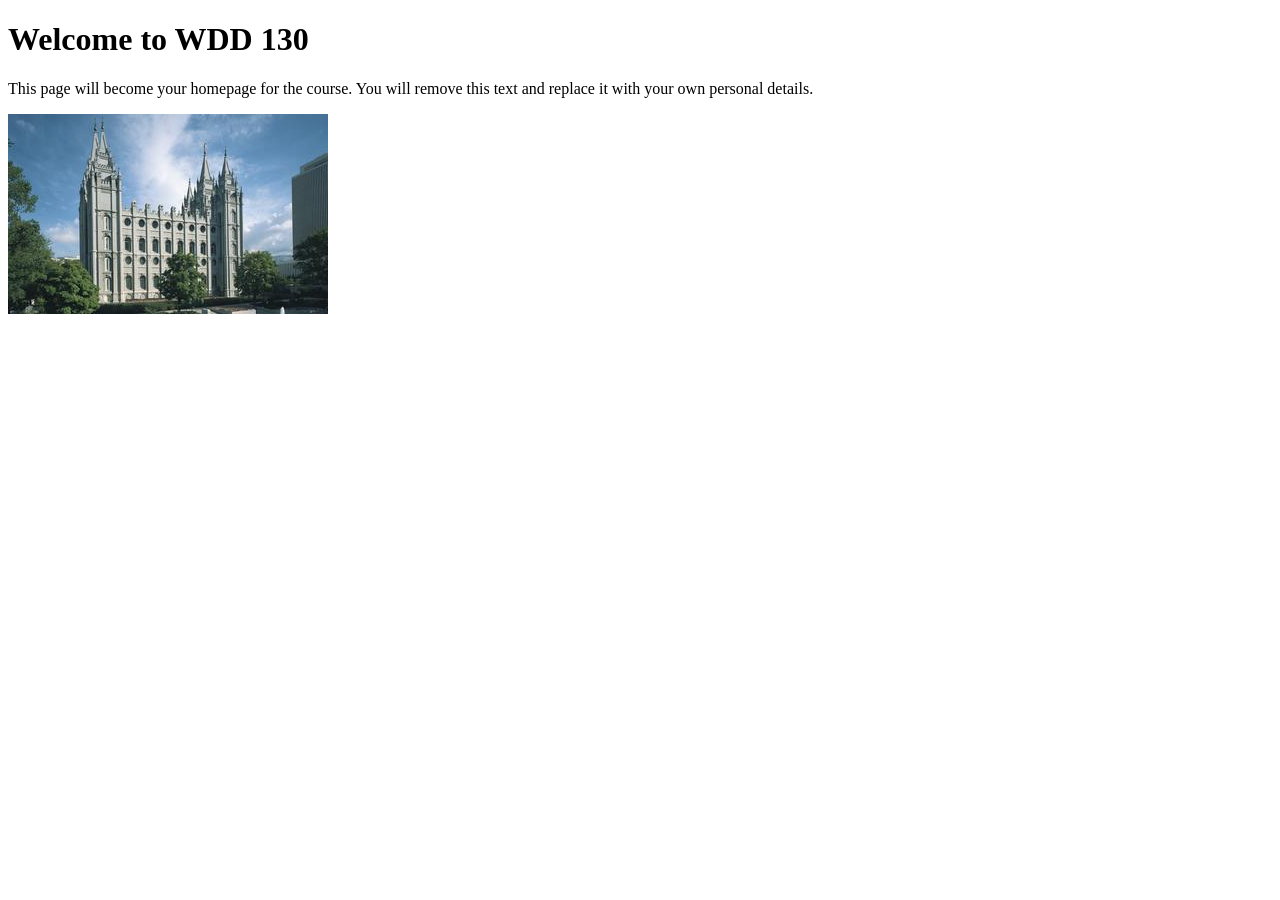
==== index.html @ 2a23b269 "Initial commit" ====
<!DOCTYPE html>
<html lang="en">

<head>
    <meta charset="UTF-8">
    <meta name="viewport" content="width=device-width, initial-scale=1.0">
    <title>WDD 130 | Personal Homepage</title>
</head>

<body>
    <h1>Welcome to WDD 130</h1>
    <p>This page will become your homepage for the course. You will remove this text and replace it with your own personal details.</p>

    <img src="images/salt-lake-temple.jpg" alt="The Salt Lake Temple.">
</body>

</html>
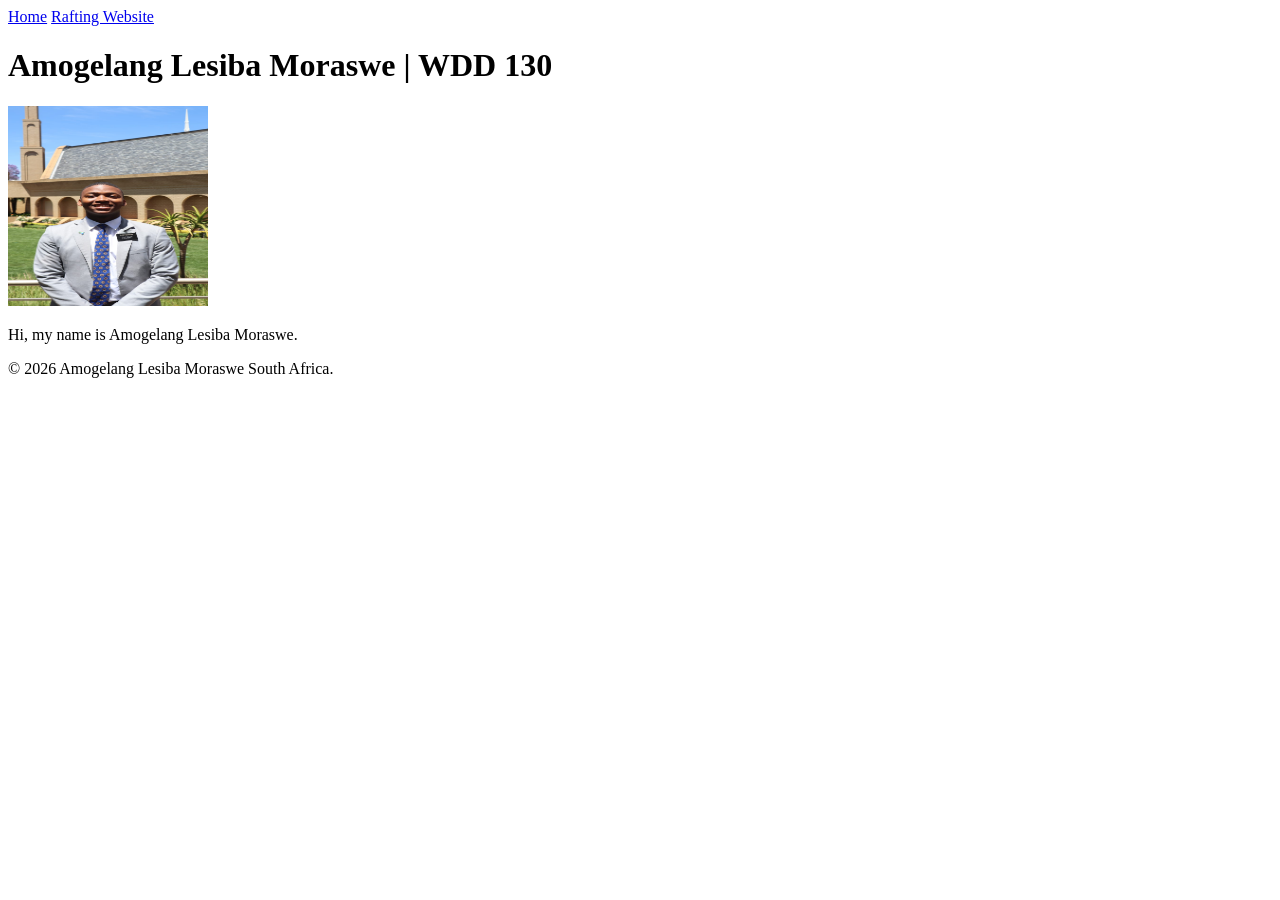
==== commit fb80c33b: "Homepage submit" ====
--- a/index.html
+++ b/index.html
@@ -4,14 +4,23 @@
 <head>
     <meta charset="UTF-8">
     <meta name="viewport" content="width=device-width, initial-scale=1.0">
-    <title>WDD 130 | Personal Homepage</title>
+    <title>Amogelang Lesiba Moraswe | WDD 130</title>
 </head>
 
 <body>
-    <h1>Welcome to WDD 130</h1>
-    <p>This page will become your homepage for the course. You will remove this text and replace it with your own personal details.</p>
-
-    <img src="images/salt-lake-temple.jpg" alt="The Salt Lake Temple.">
+   <header>
+    <nav>
+      <a href="#">Home</a>
+      <a href="wwr/">Rafting Website </a>
+    </nav>
+   </header>
+   <main> 
+        <h1> Amogelang Lesiba Moraswe | WDD 130 </h1>
+        <img src="images/profile.jpg" alt="Amogelang Lesiba Moraswe" width="200" height="200">
+        <p>Hi, my name is Amogelang Lesiba Moraswe. </p>
+   </main>
+   <footer>
+    <p> &copy; 2026 Amogelang Lesiba Moraswe South Africa.</p>
+   </footer>
 </body>
-
 </html>
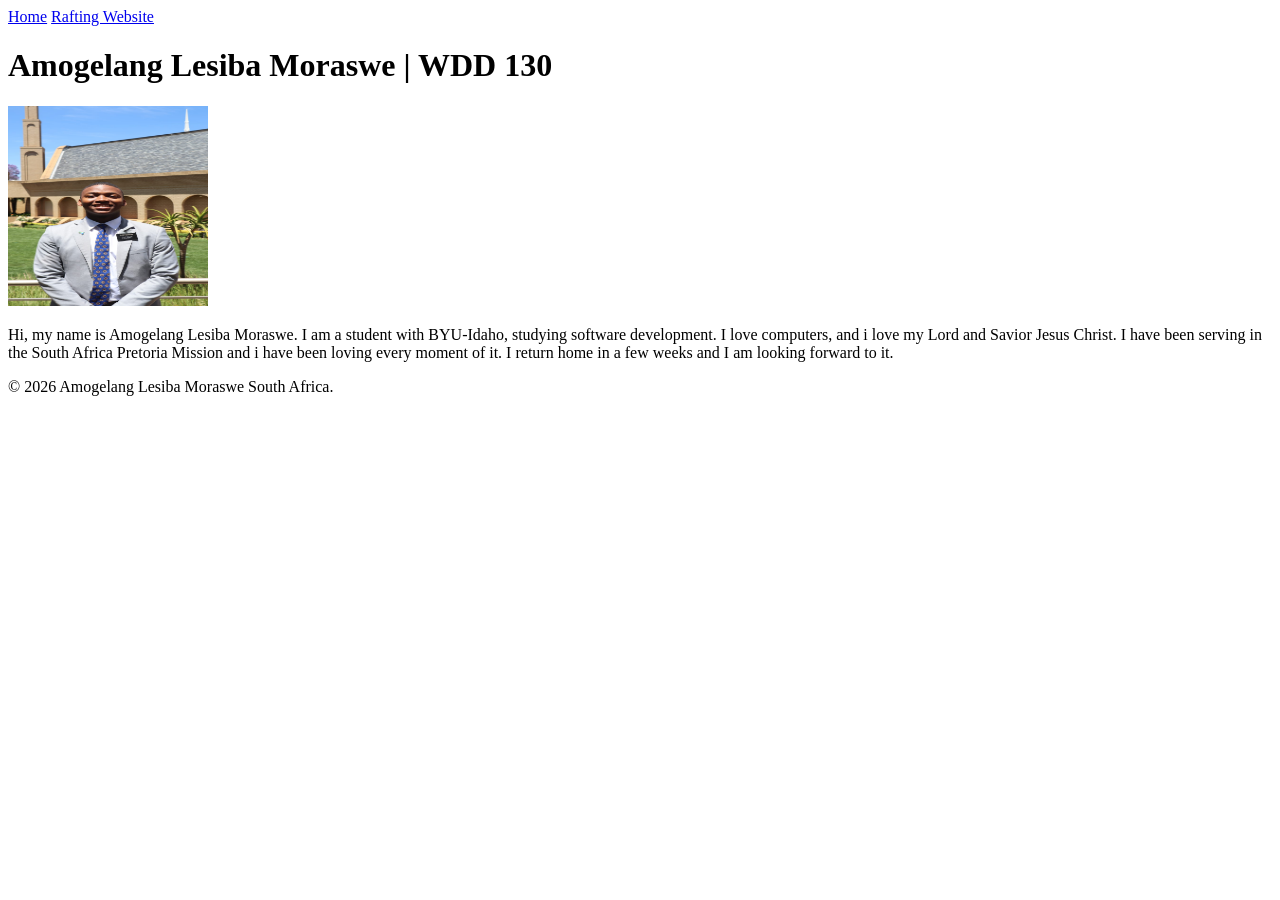
==== commit a11249bc: "Paragraph changes" ====
--- a/index.html
+++ b/index.html
@@ -17,7 +17,7 @@
    <main> 
         <h1> Amogelang Lesiba Moraswe | WDD 130 </h1>
         <img src="images/profile.jpg" alt="Amogelang Lesiba Moraswe" width="200" height="200">
-        <p>Hi, my name is Amogelang Lesiba Moraswe. </p>
+        <p>Hi, my name is Amogelang Lesiba Moraswe. I am a student with BYU-Idaho, studying software development. I love computers, and i love my Lord and Savior Jesus Christ. I have been serving in the South Africa Pretoria Mission and i have been loving every moment of it. I return home in a few weeks and I am looking forward to it. </p>
    </main>
    <footer>
     <p> &copy; 2026 Amogelang Lesiba Moraswe South Africa.</p>
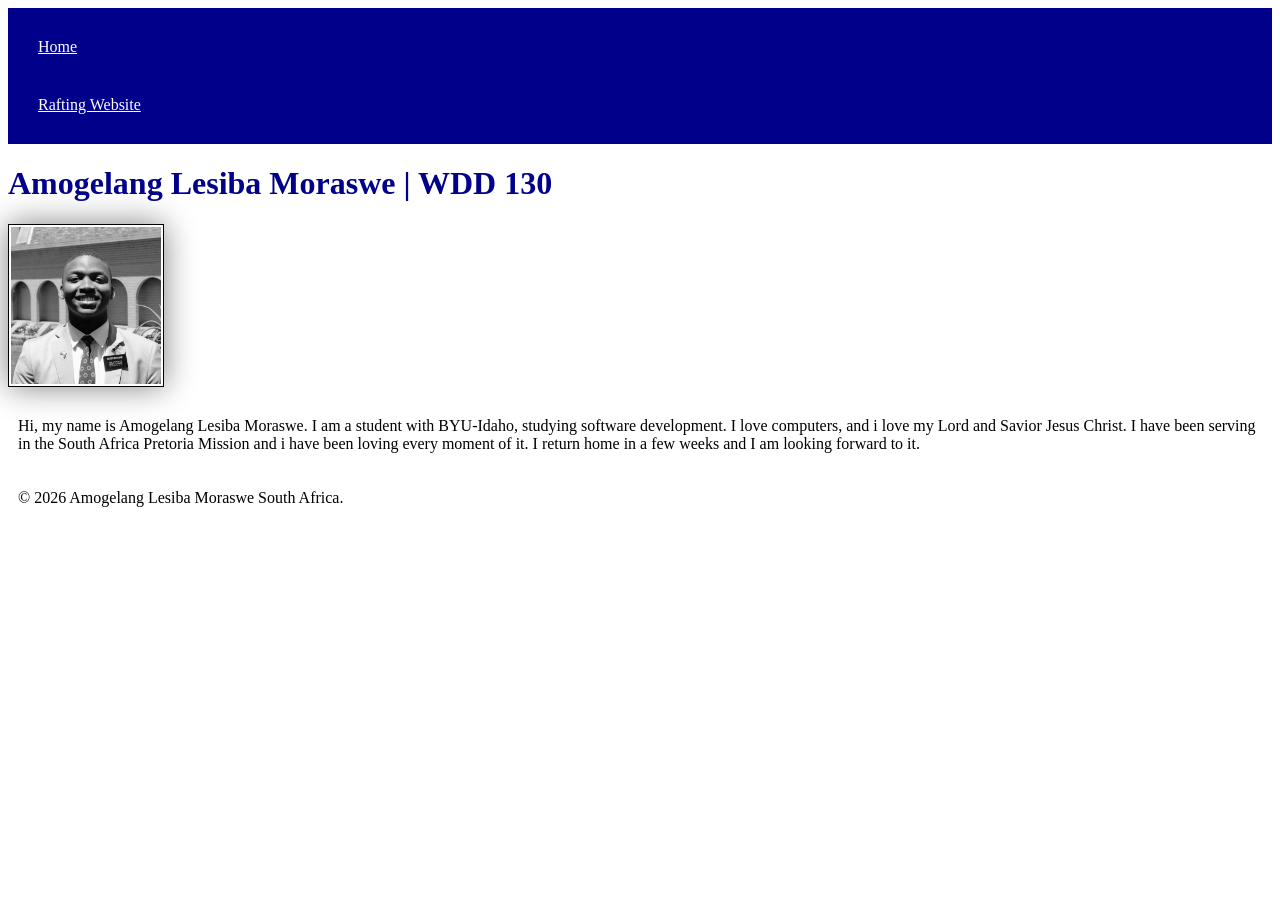
==== commit 9d0b6fa7: "Changes made to the style sheet" ====
--- a/index.html
+++ b/index.html
@@ -2,25 +2,27 @@
 <html lang="en">
 
 <head>
-    <meta charset="UTF-8">
-    <meta name="viewport" content="width=device-width, initial-scale=1.0">
-    <title>Amogelang Lesiba Moraswe | WDD 130</title>
+  <meta charset="UTF-8">
+  <meta name="viewport" content="width=device-width, initial-scale=1.0">
+  <title>Amogelang Lesiba Moraswe | WDD 130</title>
+  <link rel="Stylesheet" href="styles/styles.css">
 </head>
 
 <body>
-   <header>
+  <header>
     <nav>
       <a href="#">Home</a>
       <a href="wwr/">Rafting Website </a>
     </nav>
-   </header>
-   <main> 
-        <h1> Amogelang Lesiba Moraswe | WDD 130 </h1>
-        <img src="images/profile.jpg" alt="Amogelang Lesiba Moraswe" width="200" height="200">
-        <p>Hi, my name is Amogelang Lesiba Moraswe. I am a student with BYU-Idaho, studying software development. I love computers, and i love my Lord and Savior Jesus Christ. I have been serving in the South Africa Pretoria Mission and i have been loving every moment of it. I return home in a few weeks and I am looking forward to it. </p>
-   </main>
-   <footer>
+  </header>
+  <main>
+    <h1> Amogelang Lesiba Moraswe | WDD 130 </h1>
+    <img src="images/profile.jpg" alt="Amogelang Lesiba Moraswe" width="200" height="200">
+    <p>Hi, my name is Amogelang Lesiba Moraswe. I am a student with BYU-Idaho, studying software development. I love computers, and i love my Lord and Savior Jesus Christ. I have been serving in the South Africa Pretoria Mission and i have been loving every moment of it. I return home in a few weeks and I am looking forward to it. </p>
+  </main>
+  <footer>
     <p> &copy; 2026 Amogelang Lesiba Moraswe South Africa.</p>
-   </footer>
+  </footer>
 </body>
+
 </html>
--- a/styles/styles.css
+++ b/styles/styles.css
@@ -0,0 +1,26 @@
+nav {
+    background-color: darkblue;
+    padding: 10px;
+}
+
+nav a {
+    color: white;
+    display: block;
+    padding: 20px;
+}
+
+h1 {
+    color: darkblue;
+}
+
+img {
+    width: 150px;
+    height: auto;
+    border: 1px solid black;
+    padding: 2px;
+    box-shadow: 0 0 30px gray;
+}
+
+p {
+    padding: 10px;
+}
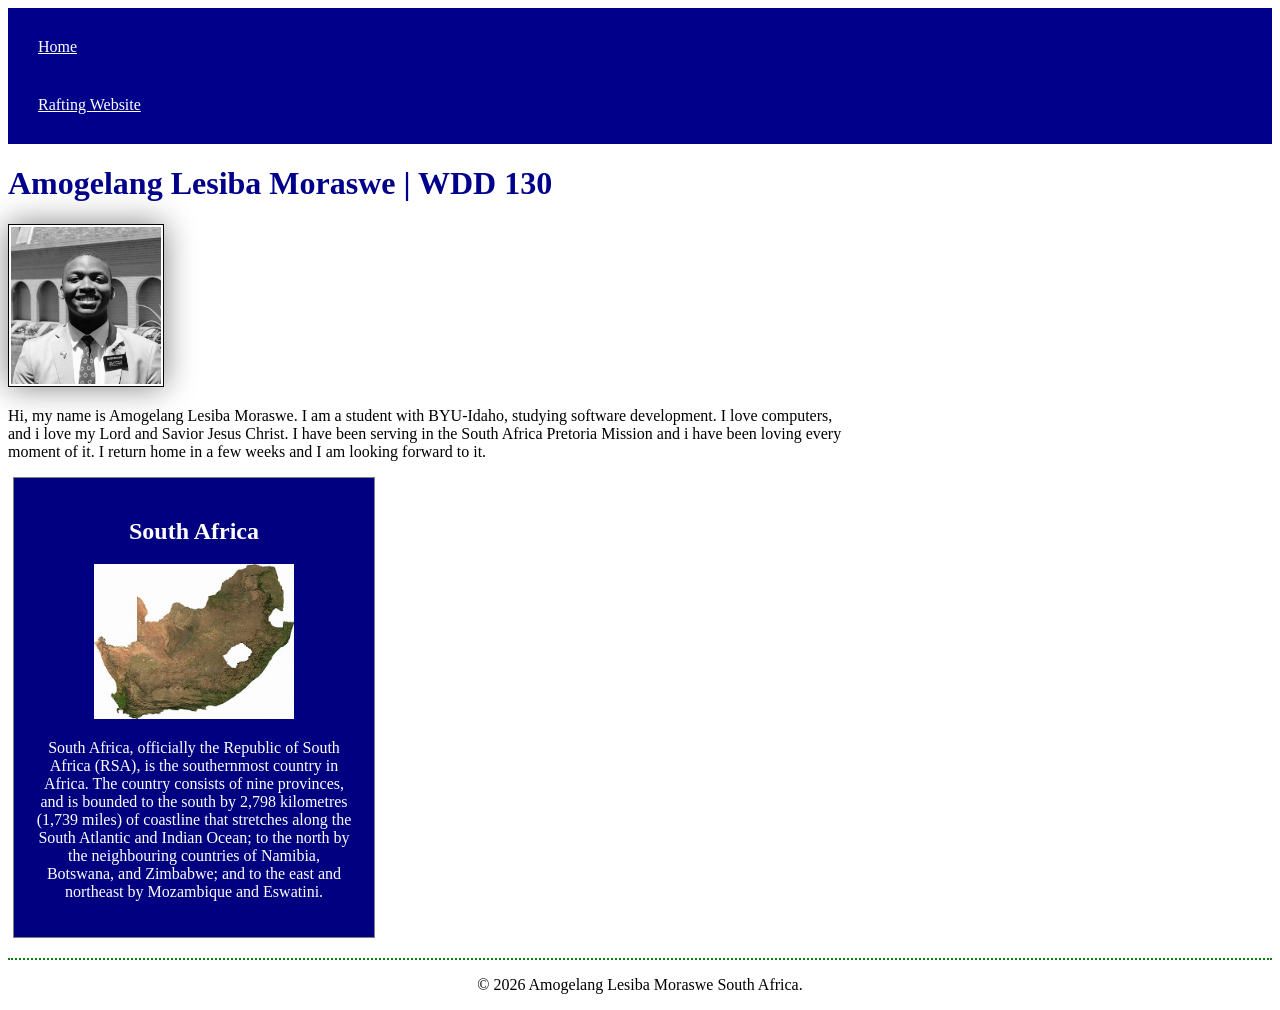
==== commit d56cad0f: "Assignment Submission" ====
--- a/index.html
+++ b/index.html
@@ -5,6 +5,8 @@
   <meta charset="UTF-8">
   <meta name="viewport" content="width=device-width, initial-scale=1.0">
   <title>Amogelang Lesiba Moraswe | WDD 130</title>
+  <meta name="description" content="WDD, School, BYU, Software Development">
+  <meta name="Amogelang Lesiba Moraswe">
   <link rel="Stylesheet" href="styles/styles.css">
 </head>
 
@@ -20,6 +22,12 @@
     <img src="images/profile.jpg" alt="Amogelang Lesiba Moraswe" width="200" height="200">
     <p>Hi, my name is Amogelang Lesiba Moraswe. I am a student with BYU-Idaho, studying software development. I love computers, and i love my Lord and Savior Jesus Christ. I have been serving in the South Africa Pretoria Mission and i have been loving every moment of it. I return home in a few weeks and I am looking forward to it. </p>
   </main>
+  <aside>
+    <h2>South Africa</h2>
+    <img src="images/south-africa.jpg" alt="South Africa">
+    <p>South Africa, officially the Republic of South Africa (RSA), is the southernmost country in Africa. The country consists of nine provinces, and is bounded to the south by 2,798 kilometres (1,739 miles) of coastline that stretches along the South Atlantic and Indian Ocean; to the north by the neighbouring countries of Namibia, Botswana, and Zimbabwe; and to the east and northeast by Mozambique and Eswatini.</p>
+  </aside>
+
   <footer>
     <p> &copy; 2026 Amogelang Lesiba Moraswe South Africa.</p>
   </footer>
--- a/styles/styles.css
+++ b/styles/styles.css
@@ -13,7 +13,7 @@
     color: darkblue;
 }
 
-img {
+main img {
     width: 150px;
     height: auto;
     border: 1px solid black;
@@ -22,5 +22,30 @@
 }
 
 p {
-    padding: 10px;
+    padding: 0;
 }
+
+main {
+    max-width: 840px;
+}
+
+aside {
+    width: 20rem;
+    margin: 5px;
+    border: 1px solid gray;
+    padding: 20px;
+    background-color: navy;
+    color: white;
+    text-align: center;
+}
+
+aside img {
+    width: 200px;
+    height: auto;
+}
+
+footer {
+    margin-top: 20px;
+    border-top: 2px dotted green;
+    text-align: center;
+}
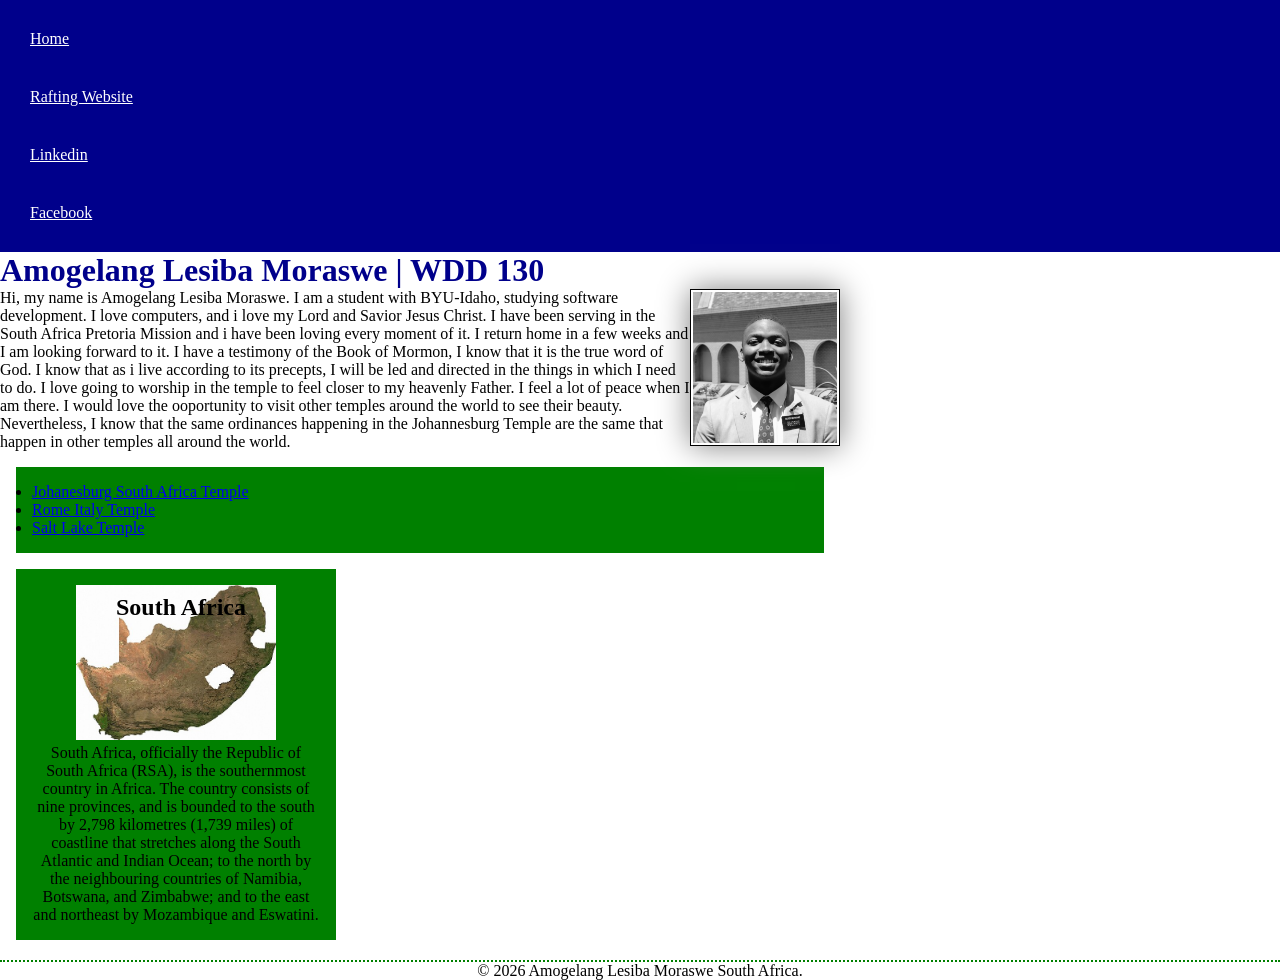
==== commit ec610fb2: "wwr project about" ====
--- a/index.html
+++ b/index.html
@@ -4,9 +4,10 @@
 <head>
   <meta charset="UTF-8">
   <meta name="viewport" content="width=device-width, initial-scale=1.0">
-  <title>Amogelang Lesiba Moraswe | WDD 130</title>
-  <meta name="description" content="WDD, School, BYU, Software Development">
-  <meta name="Amogelang Lesiba Moraswe">
+  <title>WDD 130 | Amogelang Lesiba Moraswe
+  </title>
+  <meta name="description" content="Biograpgy of the author of the page, which is Amogelang Lesiba Solly Moraswe. ">
+  <meta name="author" content="Amogelang Lesiba Moraswe">
   <link rel="Stylesheet" href="styles/styles.css">
 </head>
 
@@ -15,15 +16,32 @@
     <nav>
       <a href="#">Home</a>
       <a href="wwr/">Rafting Website </a>
+      <a href="https://linkedin.com">Linkedin</a>
+      <a href="https://facebook.com">Facebook</a>
     </nav>
   </header>
   <main>
     <h1> Amogelang Lesiba Moraswe | WDD 130 </h1>
     <img src="images/profile.jpg" alt="Amogelang Lesiba Moraswe" width="200" height="200">
-    <p>Hi, my name is Amogelang Lesiba Moraswe. I am a student with BYU-Idaho, studying software development. I love computers, and i love my Lord and Savior Jesus Christ. I have been serving in the South Africa Pretoria Mission and i have been loving every moment of it. I return home in a few weeks and I am looking forward to it. </p>
+    <p>Hi, my name is Amogelang Lesiba Moraswe.
+      I am a student with BYU-Idaho, studying software
+      development. I love computers, and i love my Lord and
+      Savior Jesus Christ. I have been serving in the South
+      Africa Pretoria Mission and i have been loving every
+      moment of it. I return home in a few weeks and I am
+      looking forward to it. I have a testimony of the
+      Book of Mormon, I know that it is the true word of
+      God. I know that as i live according to its
+      precepts, I will be led and directed in the things in which I need to do. I love going to worship in the temple to feel closer to my heavenly Father. I feel a lot of peace when I am there. I would love the ooportunity to visit other temples around the world to see their beauty. Nevertheless, I know that the same ordinances happening in the Johannesburg Temple are the same that happen in other temples all around the world. </p>
+
+    <ul class="box">
+      <li><a href="https://www.churchofjesuschrist.org/temples/details/johannesburg-south-africa-temple?lang=eng">Johanesburg South Africa Temple</a></li>
+      <li><a href="https://www.churchofjesuschrist.org/temples/details/rome-italy-temple?lang=eng">Rome Italy Temple</a></li>
+      <li><a href="https://www.churchofjesuschrist.org/temples/details/salt-lake-temple?lang=eng">Salt Lake Temple</a></li>
+    </ul>
   </main>
-  <aside>
-    <h2>South Africa</h2>
+  <aside class="box">
+    <h2 class="country-header">South Africa</h2>
     <img src="images/south-africa.jpg" alt="South Africa">
     <p>South Africa, officially the Republic of South Africa (RSA), is the southernmost country in Africa. The country consists of nine provinces, and is bounded to the south by 2,798 kilometres (1,739 miles) of coastline that stretches along the South Atlantic and Indian Ocean; to the north by the neighbouring countries of Namibia, Botswana, and Zimbabwe; and to the east and northeast by Mozambique and Eswatini.</p>
   </aside>
--- a/styles/styles.css
+++ b/styles/styles.css
@@ -1,3 +1,13 @@
+:root {
+    --secondary-color: darkblue;
+}
+
+* {
+    margin: 0;
+    padding: 0;
+    box-sizing: border-box;
+}
+
 nav {
     background-color: darkblue;
     padding: 10px;
@@ -10,7 +20,7 @@
 }
 
 h1 {
-    color: darkblue;
+    color: var(--secondary-color);
 }
 
 main img {
@@ -19,6 +29,7 @@
     border: 1px solid black;
     padding: 2px;
     box-shadow: 0 0 30px gray;
+    float: right;
 }
 
 p {
@@ -31,12 +42,10 @@
 
 aside {
     width: 20rem;
-    margin: 5px;
-    border: 1px solid gray;
-    padding: 20px;
-    background-color: navy;
+    background-color: var(--secondary-color);
     color: white;
     text-align: center;
+    position: relative;
 }
 
 aside img {
@@ -49,3 +58,19 @@
     border-top: 2px dotted green;
     text-align: center;
 }
+
+/* Class Selectors */
+
+.box {
+    margin: 1rem;
+    padding: 1rem;
+    border: 1px solid rgb(0, 0, 0/10%);
+    background-color: green;
+    color: #000;
+}
+
+.country-header {
+    position: absolute;
+    top: 25px;
+    left: 100px;
+}
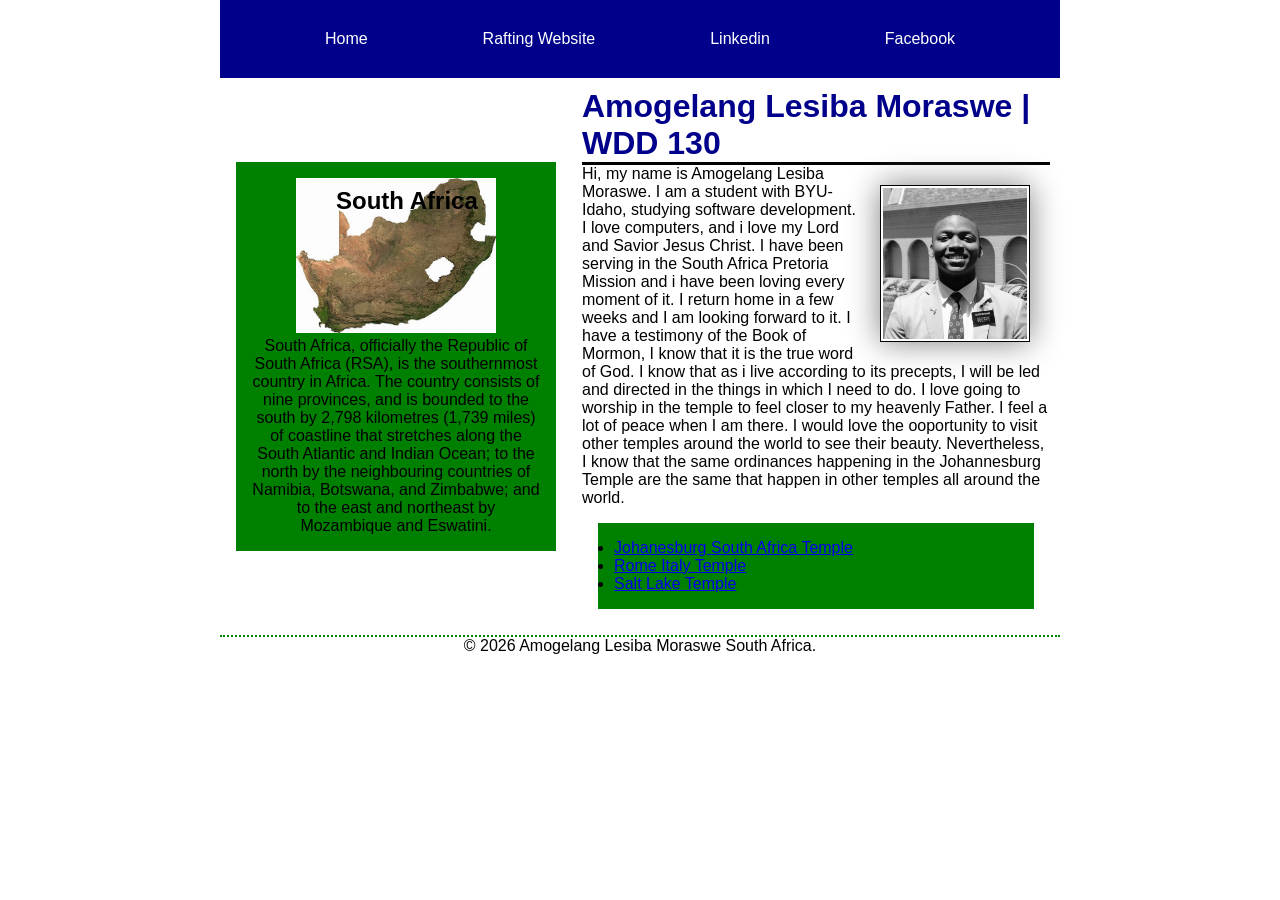
==== commit 4fecb2b1: "week 4 tasks" ====
--- a/index.html
+++ b/index.html
@@ -16,36 +16,38 @@
     <nav>
       <a href="#">Home</a>
       <a href="wwr/">Rafting Website </a>
-      <a href="https://linkedin.com">Linkedin</a>
-      <a href="https://facebook.com">Facebook</a>
+      <a href="www.linkedin.com/in/salmoraswe">Linkedin</a>
+      <a href="https://www.facebook.com/lesiba.moraswe/">Facebook</a>
     </nav>
   </header>
-  <main>
-    <h1> Amogelang Lesiba Moraswe | WDD 130 </h1>
-    <img src="images/profile.jpg" alt="Amogelang Lesiba Moraswe" width="200" height="200">
-    <p>Hi, my name is Amogelang Lesiba Moraswe.
-      I am a student with BYU-Idaho, studying software
-      development. I love computers, and i love my Lord and
-      Savior Jesus Christ. I have been serving in the South
-      Africa Pretoria Mission and i have been loving every
-      moment of it. I return home in a few weeks and I am
-      looking forward to it. I have a testimony of the
-      Book of Mormon, I know that it is the true word of
-      God. I know that as i live according to its
-      precepts, I will be led and directed in the things in which I need to do. I love going to worship in the temple to feel closer to my heavenly Father. I feel a lot of peace when I am there. I would love the ooportunity to visit other temples around the world to see their beauty. Nevertheless, I know that the same ordinances happening in the Johannesburg Temple are the same that happen in other temples all around the world. </p>
+  <div class="grid">
+    <main>
+      <h1> Amogelang Lesiba Moraswe | WDD 130 </h1>
+      <img src="images/profile.jpg" alt="Amogelang Lesiba Moraswe" width="200" height="200">
+      <p>Hi, my name is Amogelang Lesiba Moraswe.
+        I am a student with BYU-Idaho, studying software
+        development. I love computers, and i love my Lord and
+        Savior Jesus Christ. I have been serving in the South
+        Africa Pretoria Mission and i have been loving every
+        moment of it. I return home in a few weeks and I am
+        looking forward to it. I have a testimony of the
+        Book of Mormon, I know that it is the true word of
+        God. I know that as i live according to its
+        precepts, I will be led and directed in the things in which I need to do. I love going to worship in the temple to feel closer to my heavenly Father. I feel a lot of peace when I am there. I would love the ooportunity to visit other temples around the world to see their beauty. Nevertheless, I know that the same ordinances happening in the Johannesburg Temple are the same that happen in other temples all around the world. </p>
 
-    <ul class="box">
-      <li><a href="https://www.churchofjesuschrist.org/temples/details/johannesburg-south-africa-temple?lang=eng">Johanesburg South Africa Temple</a></li>
-      <li><a href="https://www.churchofjesuschrist.org/temples/details/rome-italy-temple?lang=eng">Rome Italy Temple</a></li>
-      <li><a href="https://www.churchofjesuschrist.org/temples/details/salt-lake-temple?lang=eng">Salt Lake Temple</a></li>
-    </ul>
-  </main>
-  <aside class="box">
-    <h2 class="country-header">South Africa</h2>
-    <img src="images/south-africa.jpg" alt="South Africa">
-    <p>South Africa, officially the Republic of South Africa (RSA), is the southernmost country in Africa. The country consists of nine provinces, and is bounded to the south by 2,798 kilometres (1,739 miles) of coastline that stretches along the South Atlantic and Indian Ocean; to the north by the neighbouring countries of Namibia, Botswana, and Zimbabwe; and to the east and northeast by Mozambique and Eswatini.</p>
-  </aside>
+      <ul class="box">
+        <li><a href="https://www.churchofjesuschrist.org/temples/details/johannesburg-south-africa-temple?lang=eng">Johanesburg South Africa Temple</a></li>
+        <li><a href="https://www.churchofjesuschrist.org/temples/details/rome-italy-temple?lang=eng">Rome Italy Temple</a></li>
+        <li><a href="https://www.churchofjesuschrist.org/temples/details/salt-lake-temple?lang=eng">Salt Lake Temple</a></li>
+      </ul>
+    </main>
+    <aside class="box">
+      <h2 class="country-header">South Africa</h2>
+      <img src="images/south-africa.jpg" alt="South Africa">
+      <p>South Africa, officially the Republic of South Africa (RSA), is the southernmost country in Africa. The country consists of nine provinces, and is bounded to the south by 2,798 kilometres (1,739 miles) of coastline that stretches along the South Atlantic and Indian Ocean; to the north by the neighbouring countries of Namibia, Botswana, and Zimbabwe; and to the east and northeast by Mozambique and Eswatini.</p>
+    </aside>
 
+  </div>
   <footer>
     <p> &copy; 2026 Amogelang Lesiba Moraswe South Africa.</p>
   </footer>
--- a/styles/styles.css
+++ b/styles/styles.css
@@ -1,29 +1,37 @@
 :root {
     --secondary-color: darkblue;
+    --font-family: Arial, Helvetica, sans-serif
 }
 
 * {
     margin: 0;
     padding: 0;
     box-sizing: border-box;
+    font-family: var(--font-family);
 }
 
 nav {
     background-color: darkblue;
     padding: 10px;
+    display: flex;
+    align-items: center;
+    justify-content: space-evenly;
 }
 
 nav a {
     color: white;
     display: block;
     padding: 20px;
+    text-decoration: none;
 }
 
 h1 {
     color: var(--secondary-color);
+    border-bottom: #000 solid;
 }
 
 main img {
+    margin: 20px;
     width: 150px;
     height: auto;
     border: 1px solid black;
@@ -37,7 +45,8 @@
 }
 
 main {
-    max-width: 840px;
+    margin: 10px;
+    grid-column: 2/3;
 }
 
 aside {
@@ -46,6 +55,8 @@
     color: white;
     text-align: center;
     position: relative;
+    grid-column: 1/2;
+    grid-row: 1/2;
 }
 
 aside img {
@@ -57,6 +68,13 @@
     margin-top: 20px;
     border-top: 2px dotted green;
     text-align: center;
+}
+
+header,
+footer,
+.grid {
+    max-width: 840px;
+    margin: 0 auto;
 }
 
 /* Class Selectors */
@@ -74,3 +92,8 @@
     top: 25px;
     left: 100px;
 }
+
+.grid {
+    display: grid;
+    align-items: center;
+}
